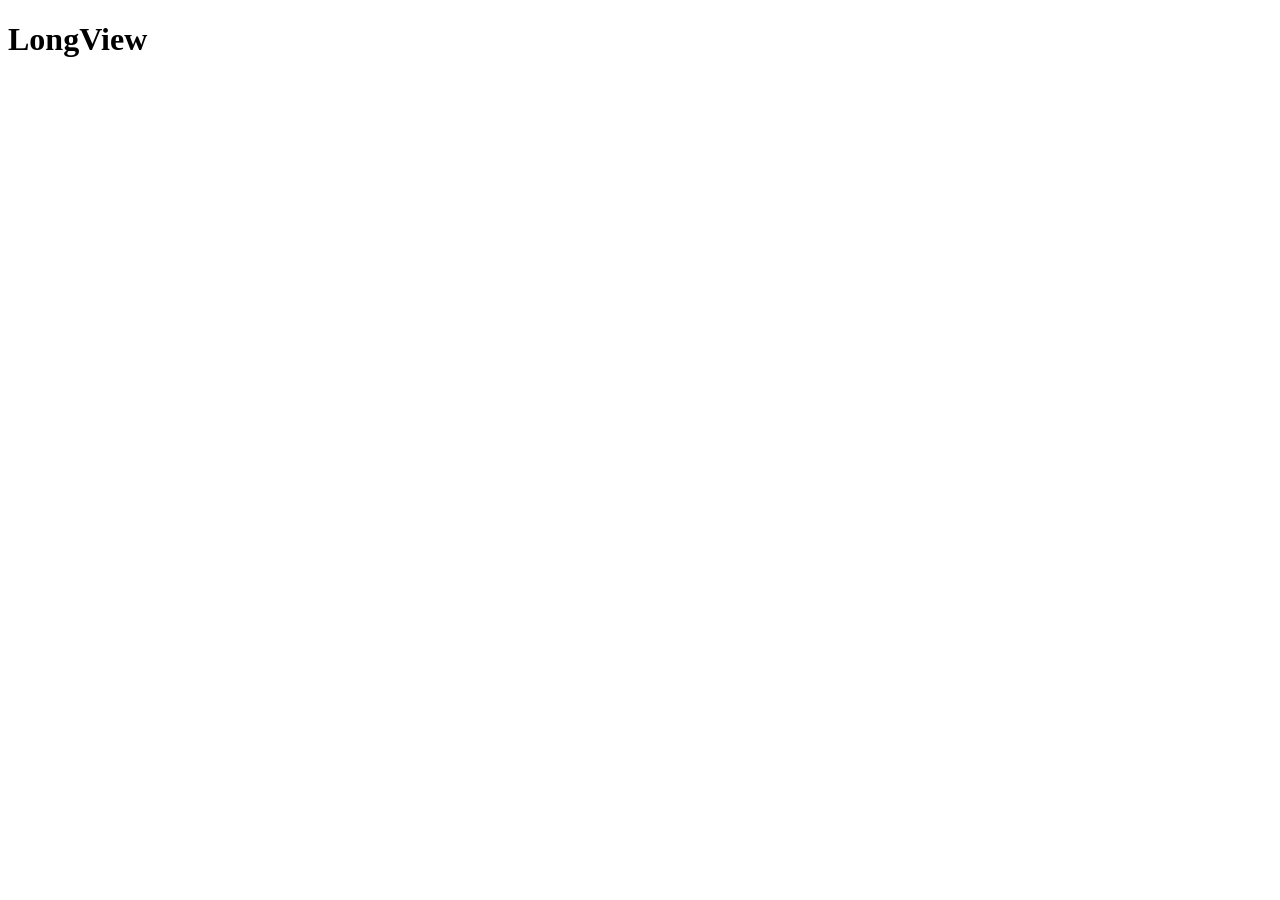
==== index.html @ 202317db "Initiate" ====
<!DOCTYPE html>
<html lang="en">
<head>
    <meta charset="UTF-8">
    <meta name="viewport" content="width=device-width, initial-scale=1.0">
    <title>LongView</title>
    <link rel="stylesheet" href="style.css">
    <link rel="script" href="main.js">
</head>
<body>
    <h1>LongView</h1>
</body>
</html>
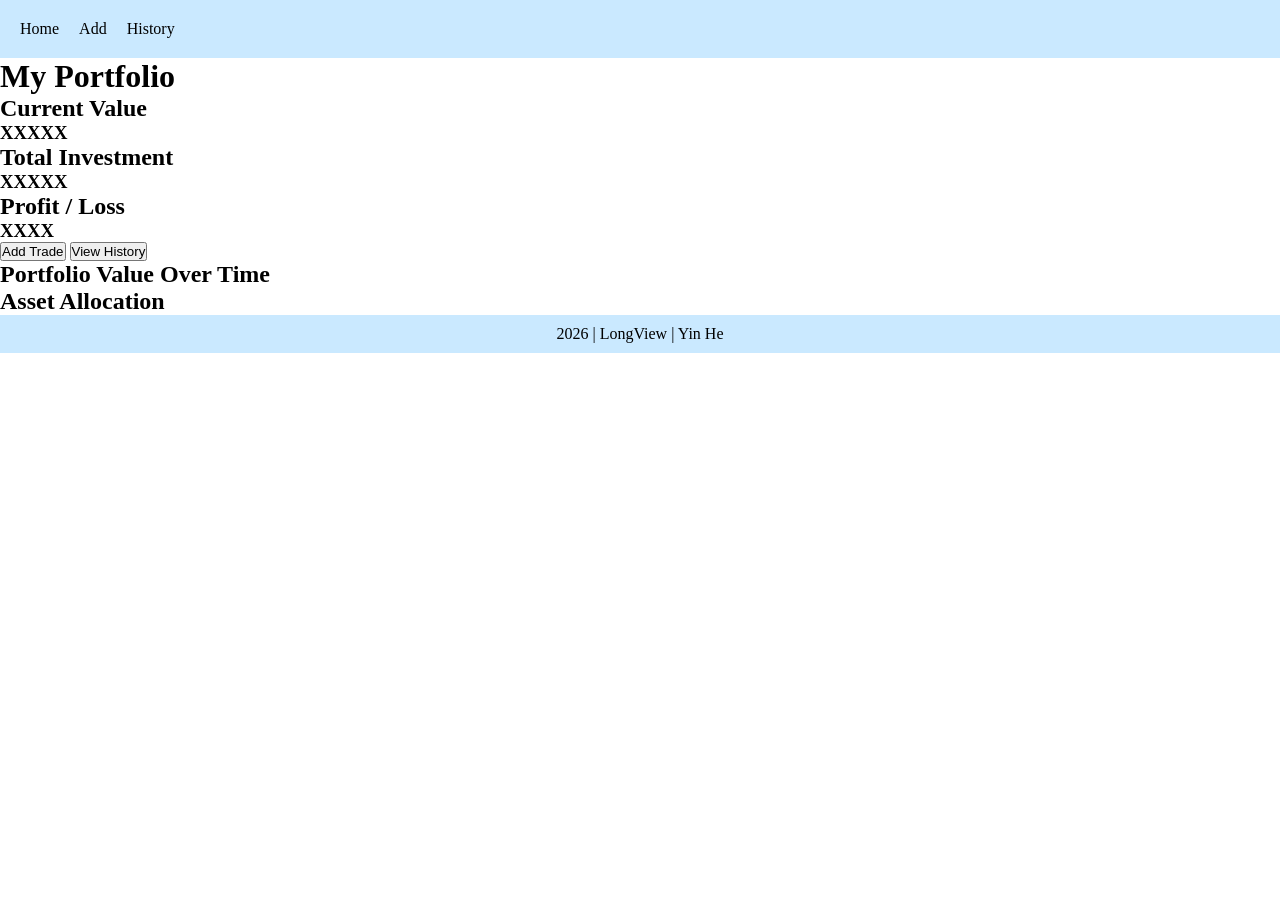
==== commit 7cff7388: "web start" ====
--- a/index.html
+++ b/index.html
@@ -8,6 +8,40 @@
     <link rel="script" href="main.js">
 </head>
 <body>
-    <h1>LongView</h1>
+    <header>
+        <nav>
+            <ul>
+                <li><a href="index.html">Home</a></li>
+                <li><a href="add.html">Add</a></li>
+                <li><a href="history.html">History</a></li>
+            </ul>
+        </nav>
+    </header>
+    <main>
+        <div class="value">
+            <h1>My Portfolio</h1>
+            <section class="value-cards">
+                <h2>Current Value</h2>
+                <h3>XXXXX</h3>
+            </section>
+            <section class="value-cards">
+                <h2>Total Investment</h2>
+                <h3>XXXXX</h3>
+            </section>
+            <section class="value-cards">
+                <h2>Profit / Loss</h2>
+                <h3>XXXX</h3>
+            </section>
+            <a href="add.html"><button>Add Trade</button></a>
+            <a href="history.html"><button>View History</button></a>
+        </div>
+        <div class="chart1">
+            <h2>Portfolio Value Over Time</h2>
+        </div>
+        <div class="chart2">
+            <h2>Asset Allocation</h2>
+        </div>
+    </main>
+    <footer><p>2026 | LongView | Yin He</p></footer>
 </body>
 </html>
--- a/style.css
+++ b/style.css
@@ -0,0 +1,28 @@
+* {
+    margin: 0;
+    padding: 0;
+}
+
+nav {
+    background-color: #cae9ff;
+    padding: 20px;
+}
+nav ul {
+    list-style-type: none;
+    display: flex;
+    gap: 20px;
+}
+nav a {
+    text-decoration: none;
+    color: black;
+}
+
+nav a:hover {
+    background-color: #1b4965;
+    color: white;
+}
+footer {
+    background-color: #cae9ff;
+    text-align: center;
+    padding: 10px;
+}
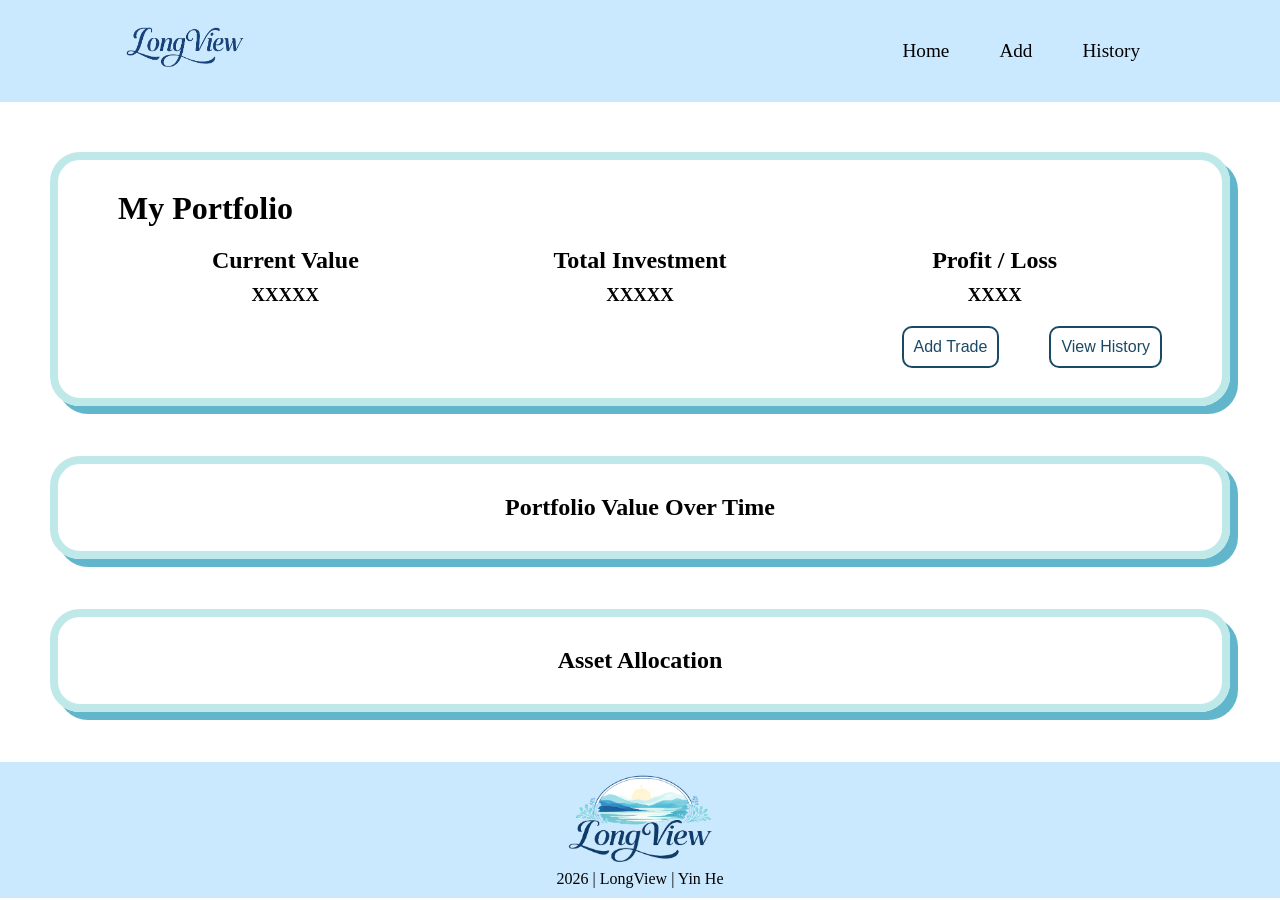
==== commit adbeaf5c: "updated web" ====
--- a/index.html
+++ b/index.html
@@ -3,12 +3,13 @@
 <head>
     <meta charset="UTF-8">
     <meta name="viewport" content="width=device-width, initial-scale=1.0">
-    <title>LongView</title>
+    <title>LongView | Home</title>
     <link rel="stylesheet" href="style.css">
     <link rel="script" href="main.js">
 </head>
 <body>
     <header>
+        <img src="logo.png" alt="LongView Logo" class="logo">
         <nav>
             <ul>
                 <li><a href="index.html">Home</a></li>
@@ -20,20 +21,24 @@
     <main>
         <div class="value">
             <h1>My Portfolio</h1>
-            <section class="value-cards">
-                <h2>Current Value</h2>
-                <h3>XXXXX</h3>
-            </section>
-            <section class="value-cards">
-                <h2>Total Investment</h2>
-                <h3>XXXXX</h3>
-            </section>
-            <section class="value-cards">
-                <h2>Profit / Loss</h2>
-                <h3>XXXX</h3>
-            </section>
-            <a href="add.html"><button>Add Trade</button></a>
-            <a href="history.html"><button>View History</button></a>
+            <div class="value-section">
+                <section class="value-cards">
+                    <h2>Current Value</h2>
+                    <h3>XXXXX</h3>
+                </section>
+                <section class="value-cards">
+                    <h2>Total Investment</h2>
+                    <h3>XXXXX</h3>
+                </section>
+                <section class="value-cards">
+                    <h2>Profit / Loss</h2>
+                    <h3>XXXX</h3>
+                </section>
+            </div>
+            <div class="value-buttons">
+                <a href="add.html"><button>Add Trade</button></a>
+                <a href="history.html"><button>View History</button></a>
+            </div>
         </div>
         <div class="chart1">
             <h2>Portfolio Value Over Time</h2>
@@ -42,6 +47,9 @@
             <h2>Asset Allocation</h2>
         </div>
     </main>
-    <footer><p>2026 | LongView | Yin He</p></footer>
+    <footer>
+        <img src="logo-photo.png" alt="LongView Logo Photo" class="logo-photo">
+        <p>2026 | LongView | Yin He</p>
+    </footer>
 </body>
 </html>
--- a/style.css
+++ b/style.css
@@ -2,15 +2,33 @@
     margin: 0;
     padding: 0;
 }
-
-nav {
+h1, h2, h3 {
+    font-family: "Bree Serif", serif;
+}
+p {
+    font-family: "Crimson Text", serif;
+}
+header {
     background-color: #cae9ff;
     padding: 20px;
+    display: flex;
+    justify-content: space-between;
+}
+.logo {
+    width: 120px;
+    height: 45px;
+    padding: 5px;
+    margin-left: 100px;
+}
+nav {
+    padding: 20px;
+    margin-right: 100px;
+    font-size: 1.2em;
 }
 nav ul {
     list-style-type: none;
     display: flex;
-    gap: 20px;
+    gap: 50px;
 }
 nav a {
     text-decoration: none;
@@ -25,4 +43,112 @@
     background-color: #cae9ff;
     text-align: center;
     padding: 10px;
-}+}
+.logo-photo {
+    width: 150px;
+    height: auto;
+}
+
+main {
+    padding: 50px;
+}
+
+/* main page */
+.value, .chart1, .chart2 {
+    text-align: center;
+    border: 8px solid #bee9e8;
+    border-radius: 30px;
+    box-shadow: 8px 8px #62b6cb;
+    padding: 30px;
+}
+.value h1 {
+    margin-left: 30px;
+    text-align: left;;
+}
+.value-section {
+    display: grid;
+    grid-template-columns: 1fr 1fr 1fr;
+    padding: 20px;
+}
+.value-cards h2{
+    padding-bottom: 10px;
+}
+.value-buttons {
+    display: flex;
+    justify-content: flex-end;
+    margin-right: 30px;
+    gap: 50px;
+}
+.value-buttons button {
+    background-color: white;
+    color: #1b4965;
+    padding: 10px;
+    border-radius: 10px;
+    border: 2px solid #1b4965;
+    cursor: pointer;
+    font-size: 1em;
+}
+.value-buttons button:hover {
+    background-color: #5fa8d3;
+    color: white;
+    padding: 10px;
+    border-radius: 10px;
+    border: none;
+    cursor: pointer;
+}
+.chart1 {
+    margin: 50px 0;
+}
+
+/* add page */
+form {
+    border: 8px solid #bee9e8;
+    border-radius: 30px;
+    box-shadow: 8px 8px #62b6cb;
+    padding: 30px;
+}
+form table {
+    padding: 20px 0;
+}
+
+table {
+  width: 100%;
+  border-collapse: collapse;
+  margin: 10px 0 ;
+}
+
+th, td {
+  border: 1px solid #000;
+  padding: 8px;
+  text-align: left;
+}
+input, textarea {
+  width: 100%;
+  border: none;
+  outline: none; 
+  padding: 5px;
+  box-sizing: border-box; 
+}
+#note {
+  height: 80px;
+  vertical-align: top;
+}
+form button {
+    background-color: white;
+    color: #1b4965;
+    padding: 10px;
+    border-radius: 10px;
+    border: 2px solid #1b4965;
+    cursor: pointer;
+    font-size: 1em;
+}
+form button:hover {
+    background-color: #5fa8d3;
+    color: white;
+    padding: 10px;
+    border-radius: 10px;
+    border: none;
+    cursor: pointer;
+}
+
+/* history page */
